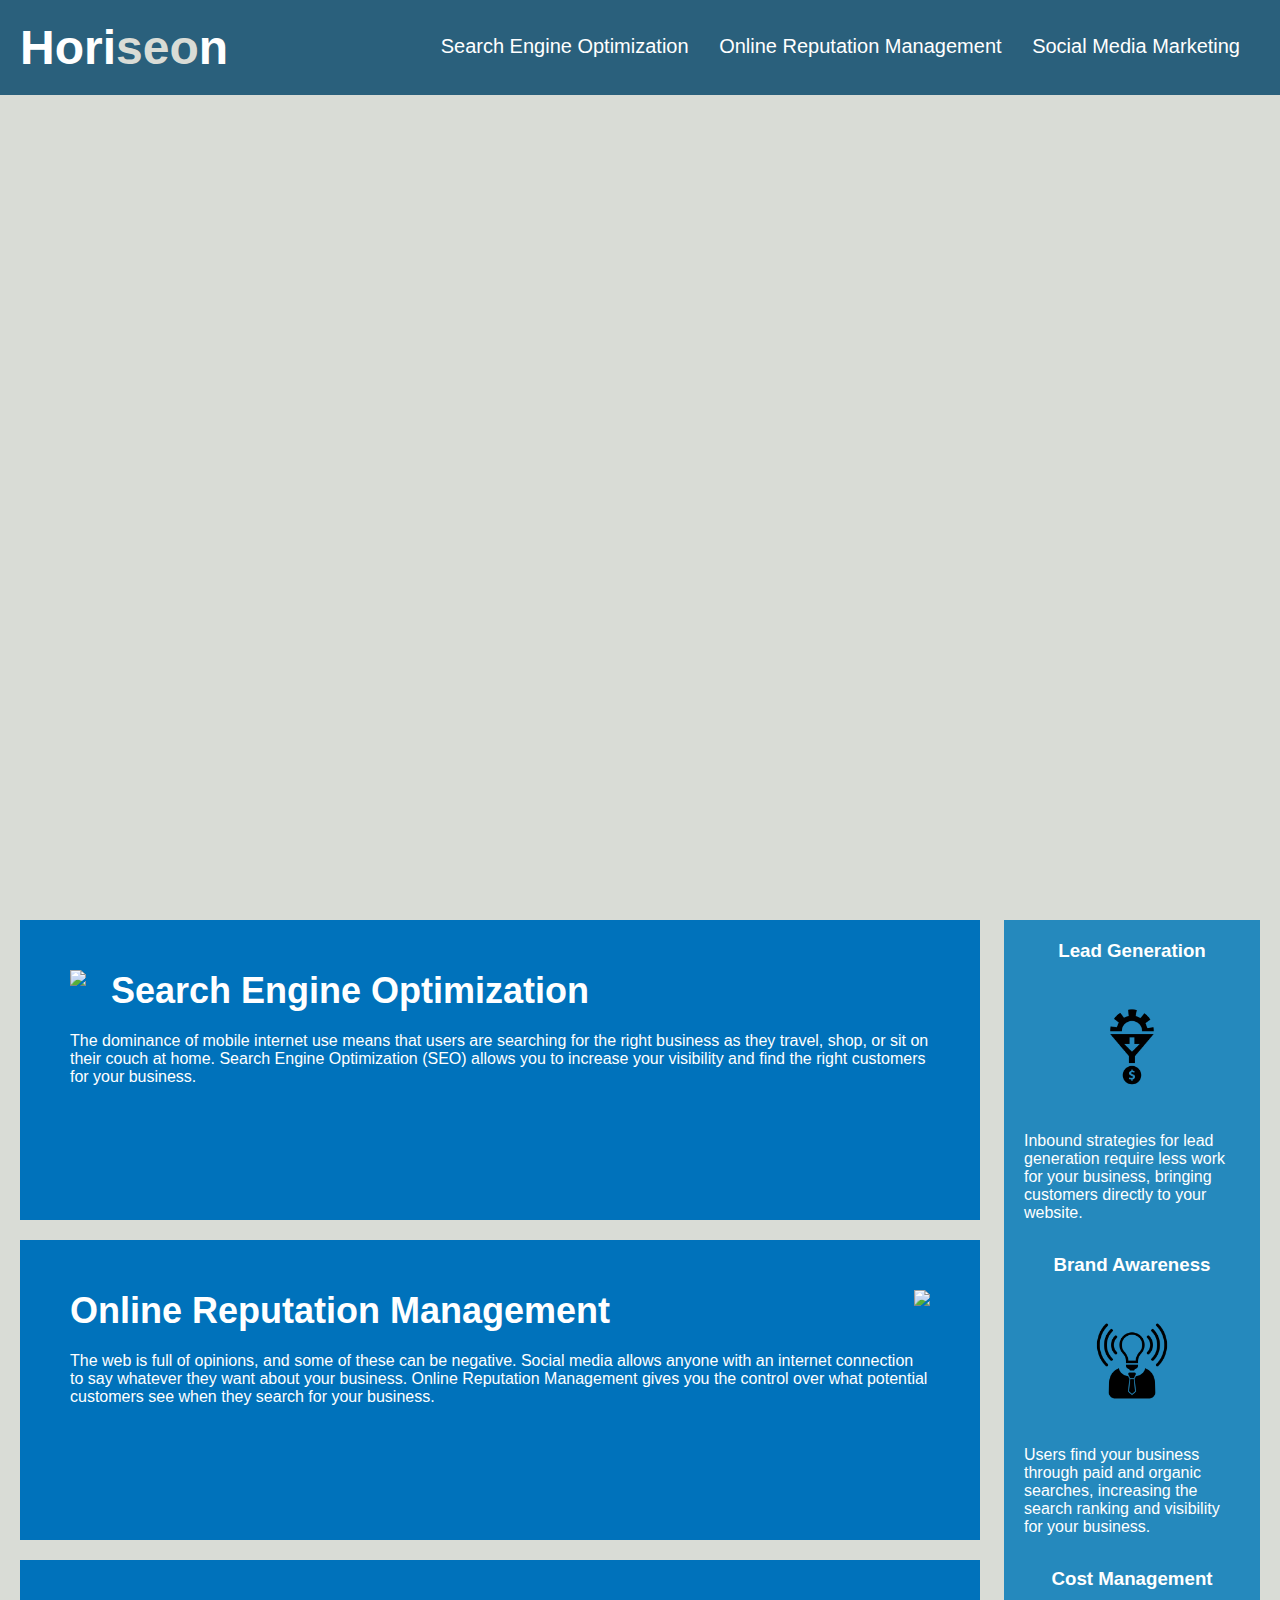
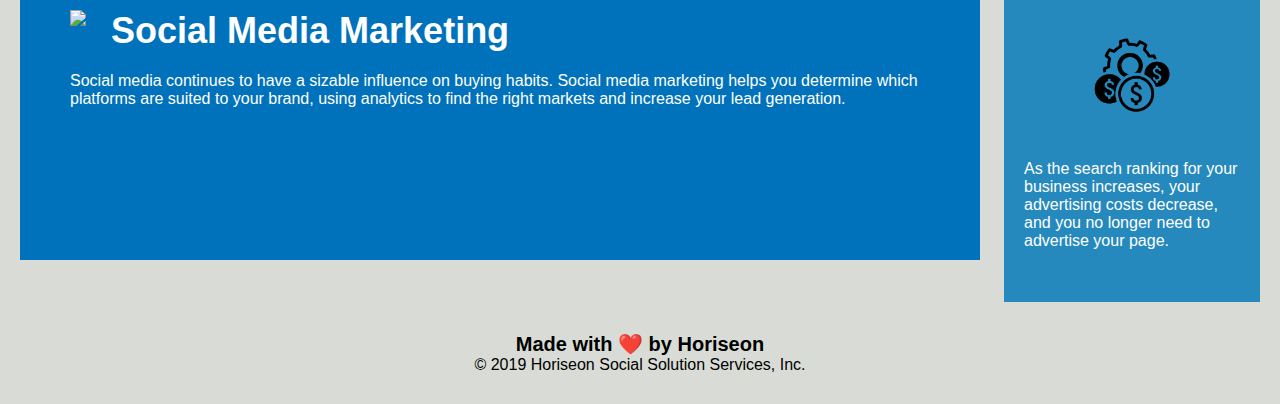
==== starter/index.html @ 3744fa9f "first commit to the repo" ====
<!DOCTYPE html>
<html lang="en-gb">

<head>
    <meta charset="UTF-8" />
    <link rel="stylesheet" href="./assets/css/style.css">
    <title>website</title>
</head>

<body>
    <div class="header">
        <h1>Hori<span class="seo">seo</span>n</h1>
        <div>
            <ul>
                <li>
                    <a href="#search-engine-optimization">Search Engine Optimization</a>
                </li>
                <li>
                    <a href="#online-reputation-management">Online Reputation Management</a>
                </li>
                <li>
                    <a href="#social-media-marketing">Social Media Marketing</a>
                </li>
            </ul>
        </div>
    </div>
    <div class="hero"></div>
    <div class="content">
        <div class="search-engine-optimization">
            <img src="./assets/images/search-engine-optimization.jpg" class="float-left" />
            <h2>Search Engine Optimization</h2>
            <p>
                The dominance of mobile internet use means that users are searching for the right business as they travel, shop, or sit on their couch at home. Search Engine Optimization (SEO) allows you to increase your visibility and find the right customers for your business.
            </p>
        </div>
        <div id="online-reputation-management" class="online-reputation-management">
            <img src="./assets/images/online-reputation-management.jpg" class="float-right" />
            <h2>Online Reputation Management</h2>
            <p>
                The web is full of opinions, and some of these can be negative. Social media allows anyone with an internet connection to say whatever they want about your business. Online Reputation Management gives you the control over what potential customers see when they search for your business.
            </p>
        </div>
        <div id="social-media-marketing" class="social-media-marketing">
            <img src="./assets/images/social-media-marketing.jpg" class="float-left" />
            <h2>Social Media Marketing</h2>
            <p>
                Social media continues to have a sizable influence on buying habits. Social media marketing helps you determine which platforms are suited to your brand, using analytics to find the right markets and increase your lead generation.
            </p>
        </div>
    </div>
    <div class="benefits">
        <div class="benefit-lead">
            <h3>Lead Generation</h3>
            <img src="./assets/images/lead-generation.png" />
            <p>
                Inbound strategies for lead generation require less work for your business, bringing customers directly to your website.
            </p>
        </div>
        <div class="benefit-brand">
            <h3>Brand Awareness</h3>
            <img src="./assets/images/brand-awareness.png" />
            <p>
                Users find your business through paid and organic searches, increasing the search ranking and visibility for your business.
            </p>
        </div>
        <div class="benefit-cost">
            <h3>Cost Management</h3>
            <img src="./assets/images/cost-management.png"></img>
            <p>
                As the search ranking for your business increases, your advertising costs decrease, and you no longer need to advertise your page.
            </p>
        </div>
    </div>
    <div class="footer">
        <h2>Made with ❤️️ by Horiseon</h2>
        <p>
            &copy; 2019 Horiseon Social Solution Services, Inc.
        </p>
    </div>
</body>

</html>
---- starter/assets/css/style.css ----
* {
    box-sizing: border-box;
    padding: 0;
    margin: 0;
}

body {
    background-color: #d9dcd6;
}

.header {
    padding: 20px;
    font-family: 'Trebuchet MS', 'Lucida Sans Unicode', 'Lucida Grande', 'Lucida Sans', Arial, sans-serif;
    background-color: #2a607c;
    color: #ffffff;
}

.header h1 {
    display: inline-block;
    font-size: 48px;
}

.header h1 .seo {
    color: #d9dcd6;
}

.header div {
    padding-top: 15px;
    margin-right: 20px;
    float: right;
    font-family: 'Gill Sans', 'Gill Sans MT', Calibri, 'Trebuchet MS', sans-serif;
    font-size: 20px;
}

.header div ul {
    list-style-type: none;
}

.header div ul li {
    display: inline-block;
    margin-left: 25px;
}

a {
    color: #ffffff;
    text-decoration: none;
}

p {
    font-size: 16px;
}

.hero {
    height: 800px;
    width: 100%;
    margin-bottom: 25px;
    background-image: url("../images/digital-marketing-meeting.jpg");
    background-size: cover;
    background-position: center;
}

.float-left {
    float: left;
    margin-right: 25px;
}

.float-right {
    float: right;
    margin-left: 25px;
}

.content {
    width: 75%;
    display: inline-block;
    margin-left: 20px;
}

.benefits {
    margin-right: 20px;
    padding: 20px;
    clear: both;
    float: right;
    width: 20%;
    height: 100%;
    font-family: 'Gill Sans', 'Gill Sans MT', Calibri, 'Trebuchet MS', sans-serif;
    background-color: #2589bd;
}

.benefit-lead {
    margin-bottom: 32px;
    color: #ffffff;
}

.benefit-brand {
    margin-bottom: 32px;
    color: #ffffff;
}

.benefit-cost {
    margin-bottom: 32px;
    color: #ffffff;
}

.benefit-lead h3 {
    margin-bottom: 10px;
    text-align: center;
}

.benefit-brand h3 {
    margin-bottom: 10px;
    text-align: center;
}

.benefit-cost h3 {
    margin-bottom: 10px;
    text-align: center;
}

.benefit-lead img {
    display: block;
    margin: 10px auto;
    max-width: 150px;
}

.benefit-brand img {
    display: block;
    margin: 10px auto;
    max-width: 150px;
}

.benefit-cost img {
    display: block;
    margin: 10px auto;
    max-width: 150px;
}

.search-engine-optimization {
    margin-bottom: 20px;
    padding: 50px;
    height: 300px;
    font-family: 'Gill Sans', 'Gill Sans MT', Calibri, 'Trebuchet MS', sans-serif;
    background-color: #0072bb;
    color: #ffffff;
}

.online-reputation-management {
    margin-bottom: 20px;
    padding: 50px;
    height: 300px;
    font-family: 'Gill Sans', 'Gill Sans MT', Calibri, 'Trebuchet MS', sans-serif;
    background-color: #0072bb;
    color: #ffffff;
}

.social-media-marketing {
    margin-bottom: 20px;
    padding: 50px;
    height: 300px;
    font-family: 'Gill Sans', 'Gill Sans MT', Calibri, 'Trebuchet MS', sans-serif;
    background-color: #0072bb;
    color: #ffffff;
}

.search-engine-optimization img {
    max-height: 200px;
}

.online-reputation-management img {
    max-height: 200px;
}

.social-media-marketing img {
    max-height: 200px;
}

.search-engine-optimization h2 {
    margin-bottom: 20px;
    font-size: 36px;
}

.online-reputation-management h2 {
    margin-bottom: 20px;
    font-size: 36px;
}

.social-media-marketing h2 {
    margin-bottom: 20px;
    font-size: 36px;
}

.footer {
    padding: 30px;
    clear: both;
    font-family: 'Trebuchet MS', 'Lucida Sans Unicode', 'Lucida Grande', 'Lucida Sans', Arial, sans-serif;
    text-align: center;
}

.footer h2 {
    font-size: 20px;
}
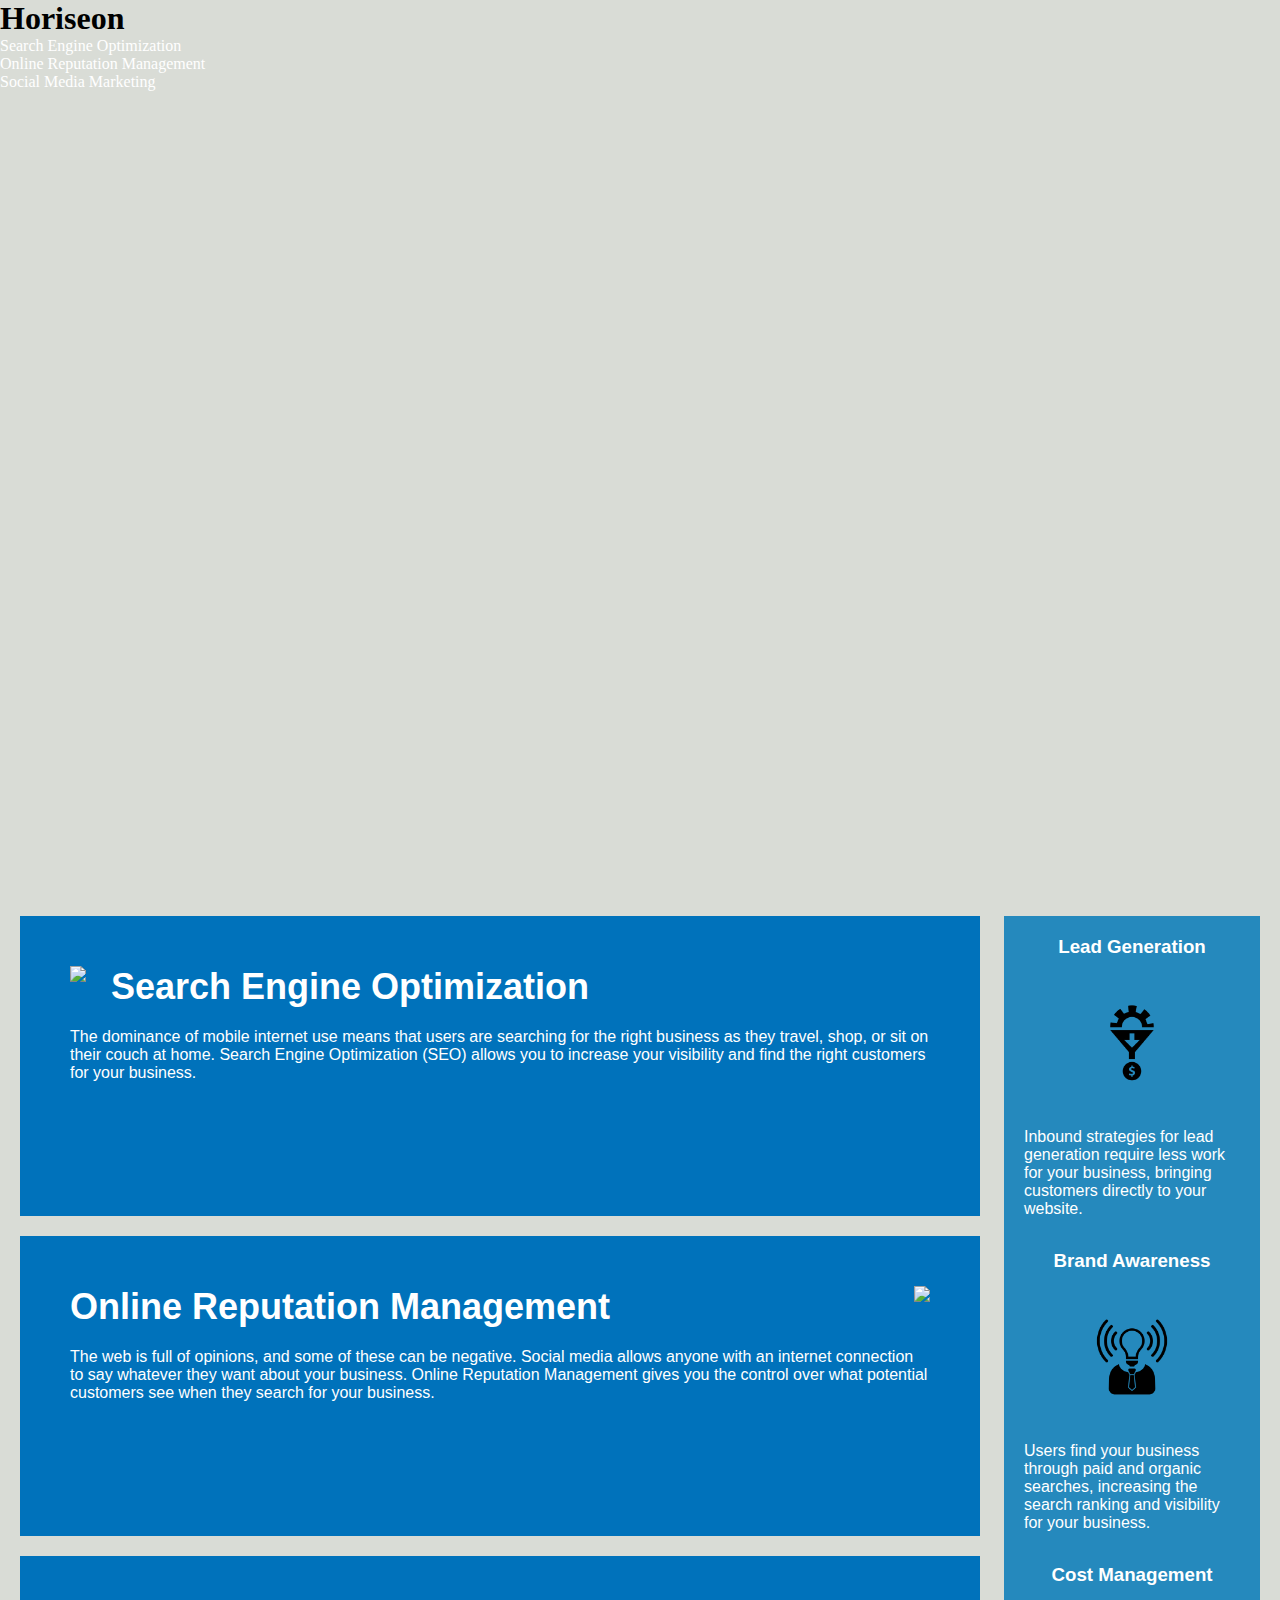
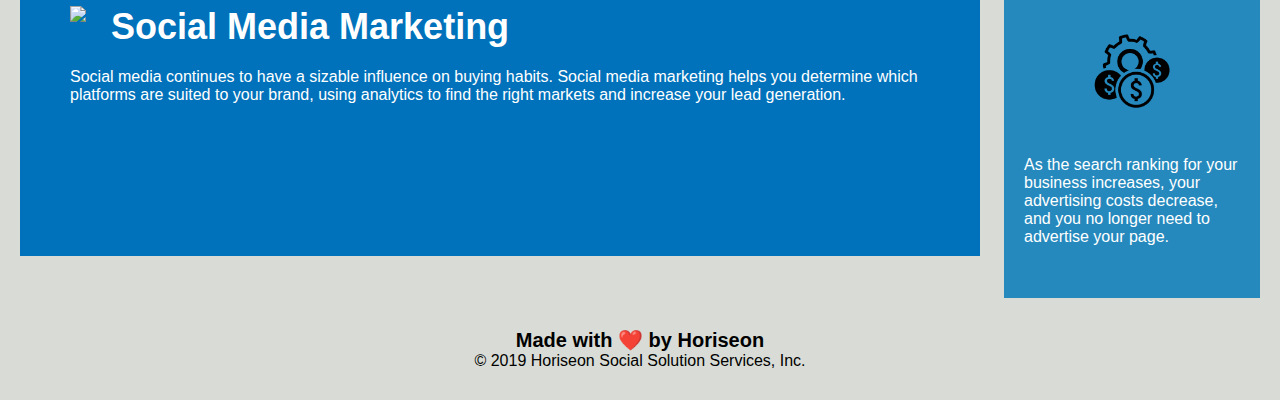
==== commit a111a00b: "added the html and css code, and also images" ====
--- a/starter/index.html
+++ b/starter/index.html
@@ -8,7 +8,8 @@
 </head>
 
 <body>
-    <div class="header">
+    <!--Changed div class = "header" to header element-->
+    <header>
         <h1>Hori<span class="seo">seo</span>n</h1>
         <div>
             <ul>
@@ -23,7 +24,7 @@
                 </li>
             </ul>
         </div>
-    </div>
+    </header>
     <div class="hero"></div>
     <div class="content">
         <div class="search-engine-optimization">
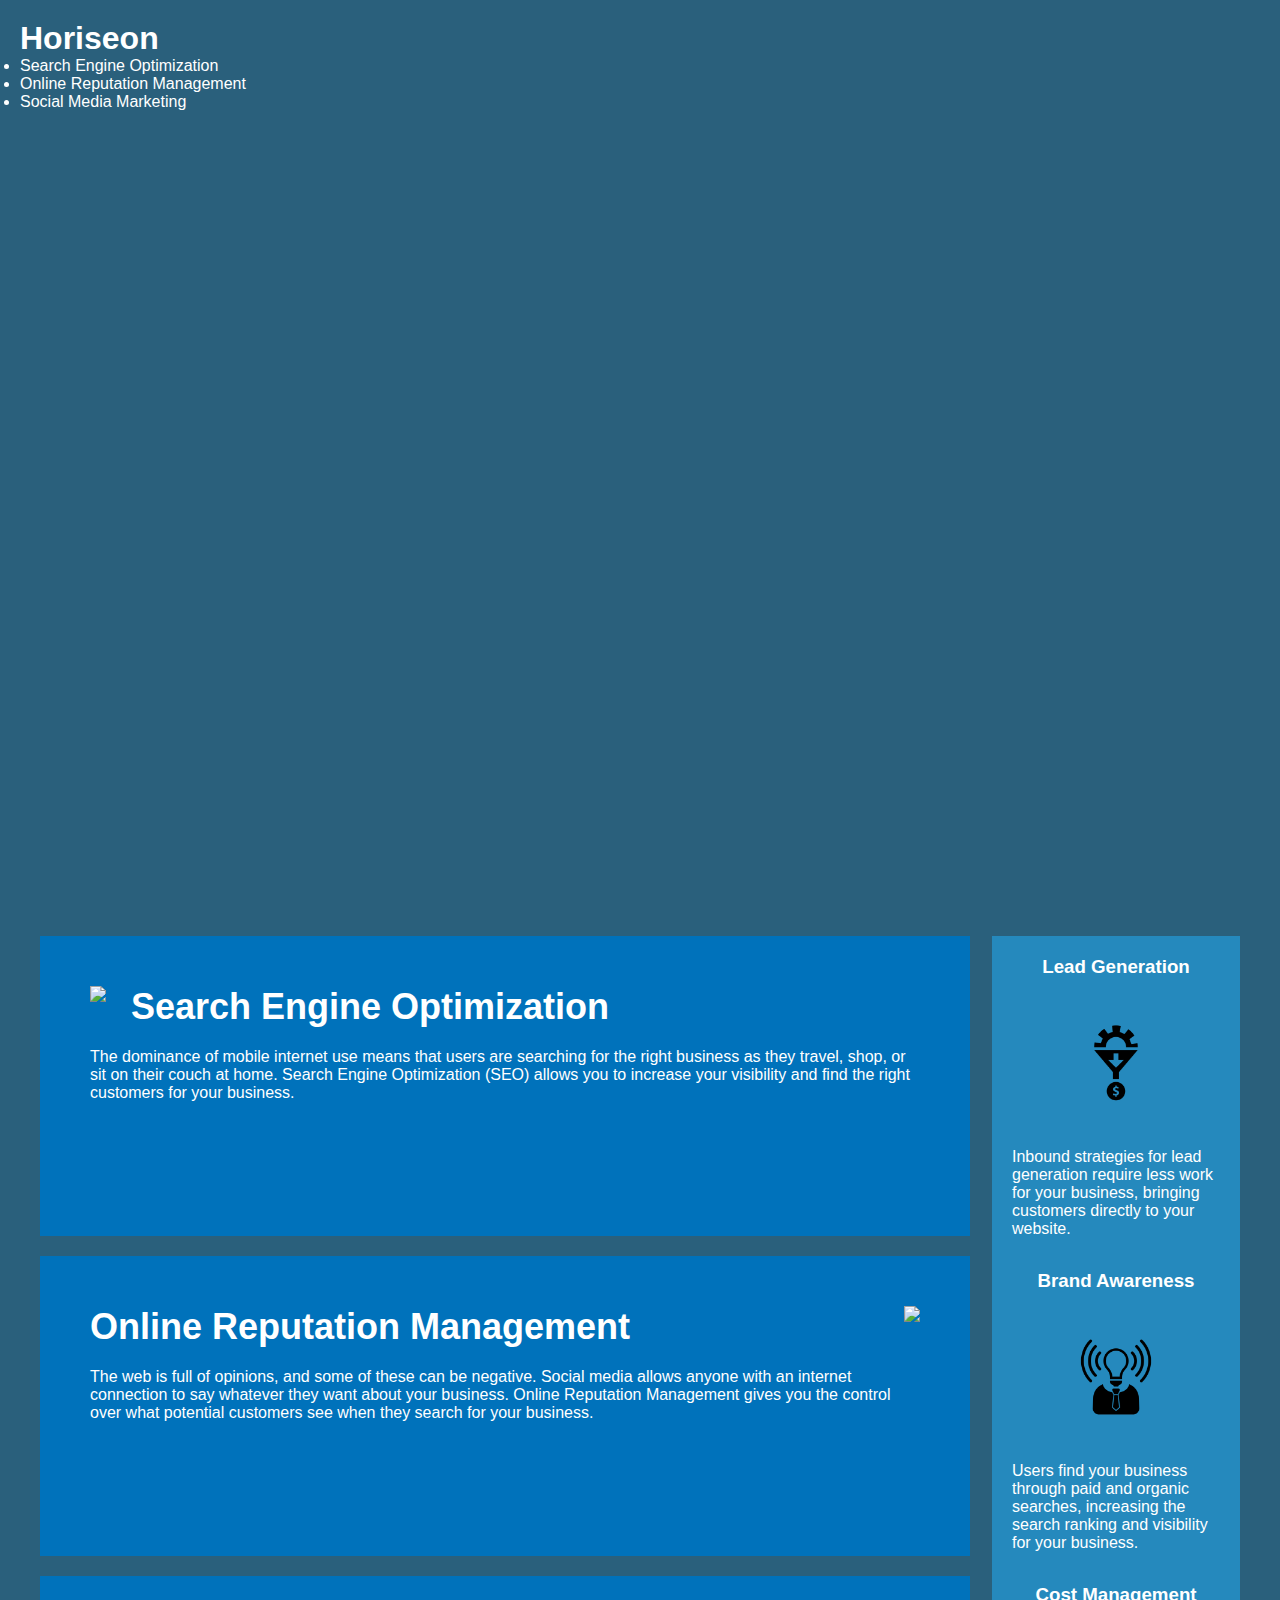
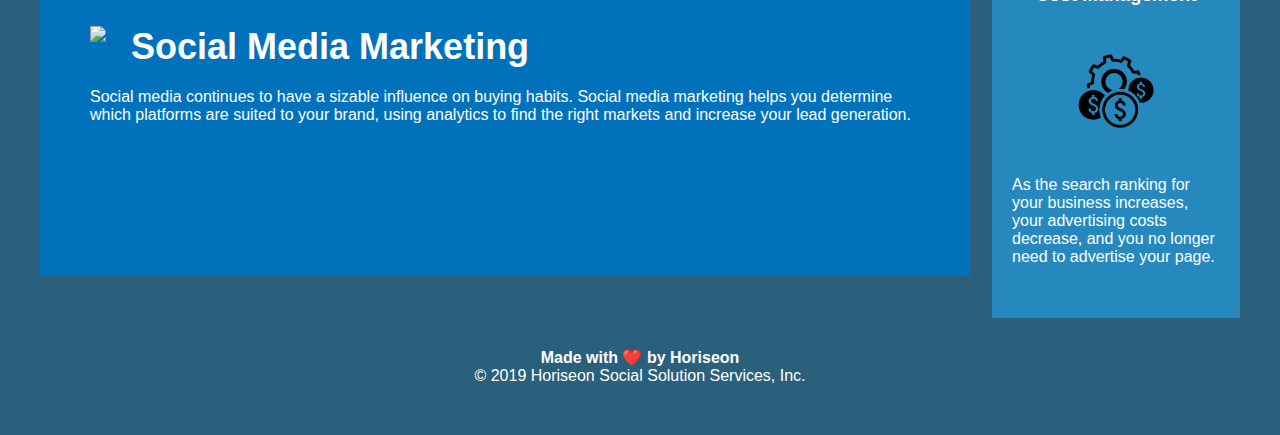
==== commit 2f874f9f: "made adjustments to css code, more changes to html" ====
--- a/starter/index.html
+++ b/starter/index.html
@@ -1,17 +1,18 @@
 <!DOCTYPE html>
 <html lang="en-gb">
-
 <head>
     <meta charset="UTF-8" />
     <link rel="stylesheet" href="./assets/css/style.css">
-    <title>website</title>
+    <!--Changed title from "website" to "Horiseon"-->
+    <title>Horiseon</title>
 </head>
 
 <body>
-    <!--Changed div class = "header" to header element-->
+    <!--Changed div class = "header" to header tag-->
     <header>
         <h1>Hori<span class="seo">seo</span>n</h1>
-        <div>
+        <!--Changed div to section tag-->
+        <nav class = "navBar"> 
             <ul>
                 <li>
                     <a href="#search-engine-optimization">Search Engine Optimization</a>
@@ -23,61 +24,75 @@
                     <a href="#social-media-marketing">Social Media Marketing</a>
                 </li>
             </ul>
-        </div>
-    </header>
-    <div class="hero"></div>
-    <div class="content">
-        <div class="search-engine-optimization">
+        </section>
+    </nav>
+    <!--
+        not sure of this lines purpose?????
+        changed div to section tag
+    -->
+    <section class="backgroundImage"></section> 
+    <!--Changed div to main tag-->
+    <main>
+        <!--Changed div to article tag-->
+        <article class = "search-engine" id="search-engine-optimization">
             <img src="./assets/images/search-engine-optimization.jpg" class="float-left" />
             <h2>Search Engine Optimization</h2>
             <p>
                 The dominance of mobile internet use means that users are searching for the right business as they travel, shop, or sit on their couch at home. Search Engine Optimization (SEO) allows you to increase your visibility and find the right customers for your business.
             </p>
-        </div>
-        <div id="online-reputation-management" class="online-reputation-management">
+        </article>
+        <!--Changed div to article tag-->
+        <article class = "search-engine" id="online-reputation-management">
             <img src="./assets/images/online-reputation-management.jpg" class="float-right" />
             <h2>Online Reputation Management</h2>
             <p>
                 The web is full of opinions, and some of these can be negative. Social media allows anyone with an internet connection to say whatever they want about your business. Online Reputation Management gives you the control over what potential customers see when they search for your business.
             </p>
-        </div>
-        <div id="social-media-marketing" class="social-media-marketing">
+        </article>
+        <!--Changed div to article tag-->
+        <article class = "search-engine" id="social-media-marketing">
             <img src="./assets/images/social-media-marketing.jpg" class="float-left" />
             <h2>Social Media Marketing</h2>
             <p>
                 Social media continues to have a sizable influence on buying habits. Social media marketing helps you determine which platforms are suited to your brand, using analytics to find the right markets and increase your lead generation.
             </p>
-        </div>
-    </div>
-    <div class="benefits">
-        <div class="benefit-lead">
+        </article>
+    </main>
+    <!--Changed div to article tag-->
+    <aside class="benefits">
+        <!--Changed div to section tag-->
+        <section class="benefit-lead">
             <h3>Lead Generation</h3>
             <img src="./assets/images/lead-generation.png" />
             <p>
                 Inbound strategies for lead generation require less work for your business, bringing customers directly to your website.
             </p>
-        </div>
-        <div class="benefit-brand">
+        </section>
+        <!--Changed div to section tag-->
+        <section class="benefit-brand">
             <h3>Brand Awareness</h3>
             <img src="./assets/images/brand-awareness.png" />
             <p>
                 Users find your business through paid and organic searches, increasing the search ranking and visibility for your business.
             </p>
-        </div>
-        <div class="benefit-cost">
+        </section>
+        <!--Changed div to section tag-->
+        <section class="benefit-cost">
             <h3>Cost Management</h3>
             <img src="./assets/images/cost-management.png"></img>
             <p>
                 As the search ranking for your business increases, your advertising costs decrease, and you no longer need to advertise your page.
             </p>
-        </div>
-    </div>
-    <div class="footer">
-        <h2>Made with ❤️️ by Horiseon</h2>
+        </section>
+    </aside>
+    <!--Changed div to footer tag-->
+    <footer class="footer">
+        <!--Changed h2 to h4 tag-->
+        <h4>Made with ❤️️ by Horiseon</h4>
         <p>
             &copy; 2019 Horiseon Social Solution Services, Inc.
         </p>
-    </div>
+    </footer>
 </body>
 
 </html>
--- a/starter/assets/css/style.css
+++ b/starter/assets/css/style.css
@@ -8,7 +8,8 @@
     background-color: #d9dcd6;
 }
 
-.header {
+/*Replaced class selector with tag*/
+header {
     padding: 20px;
     font-family: 'Trebuchet MS', 'Lucida Sans Unicode', 'Lucida Grande', 'Lucida Sans', Arial, sans-serif;
     background-color: #2a607c;
@@ -20,11 +21,11 @@
     font-size: 48px;
 }
 
-.header h1 .seo {
+.header h1 #seo {
     color: #d9dcd6;
 }
 
-.header div {
+.header .navBar {
     padding-top: 15px;
     margin-right: 20px;
     float: right;
@@ -50,7 +51,7 @@
     font-size: 16px;
 }
 
-.hero {
+.backgroundImage {
     height: 800px;
     width: 100%;
     margin-bottom: 25px;
@@ -69,7 +70,7 @@
     margin-left: 25px;
 }
 
-.content {
+main {
     width: 75%;
     display: inline-block;
     margin-left: 20px;
@@ -134,7 +135,7 @@
     max-width: 150px;
 }
 
-.search-engine-optimization {
+.search-engine {
     margin-bottom: 20px;
     padding: 50px;
     height: 300px;
@@ -143,47 +144,25 @@
     color: #ffffff;
 }
 
-.online-reputation-management {
-    margin-bottom: 20px;
-    padding: 50px;
-    height: 300px;
-    font-family: 'Gill Sans', 'Gill Sans MT', Calibri, 'Trebuchet MS', sans-serif;
-    background-color: #0072bb;
-    color: #ffffff;
-}
 
-.social-media-marketing {
-    margin-bottom: 20px;
-    padding: 50px;
-    height: 300px;
-    font-family: 'Gill Sans', 'Gill Sans MT', Calibri, 'Trebuchet MS', sans-serif;
-    background-color: #0072bb;
-    color: #ffffff;
-}
-
-.search-engine-optimization img {
+/*changed*/
+.search-engine img {
     max-height: 200px;
 }
 
-.online-reputation-management img {
-    max-height: 200px;
-}
-
-.social-media-marketing img {
-    max-height: 200px;
-}
-
-.search-engine-optimization h2 {
+/*changed*/
+.search-engine h2 {
     margin-bottom: 20px;
     font-size: 36px;
 }
 
-.online-reputation-management h2 {
+/*changed*/
+.search-engine h2 {
     margin-bottom: 20px;
     font-size: 36px;
 }
 
-.social-media-marketing h2 {
+.search-engine h2 {
     margin-bottom: 20px;
     font-size: 36px;
 }
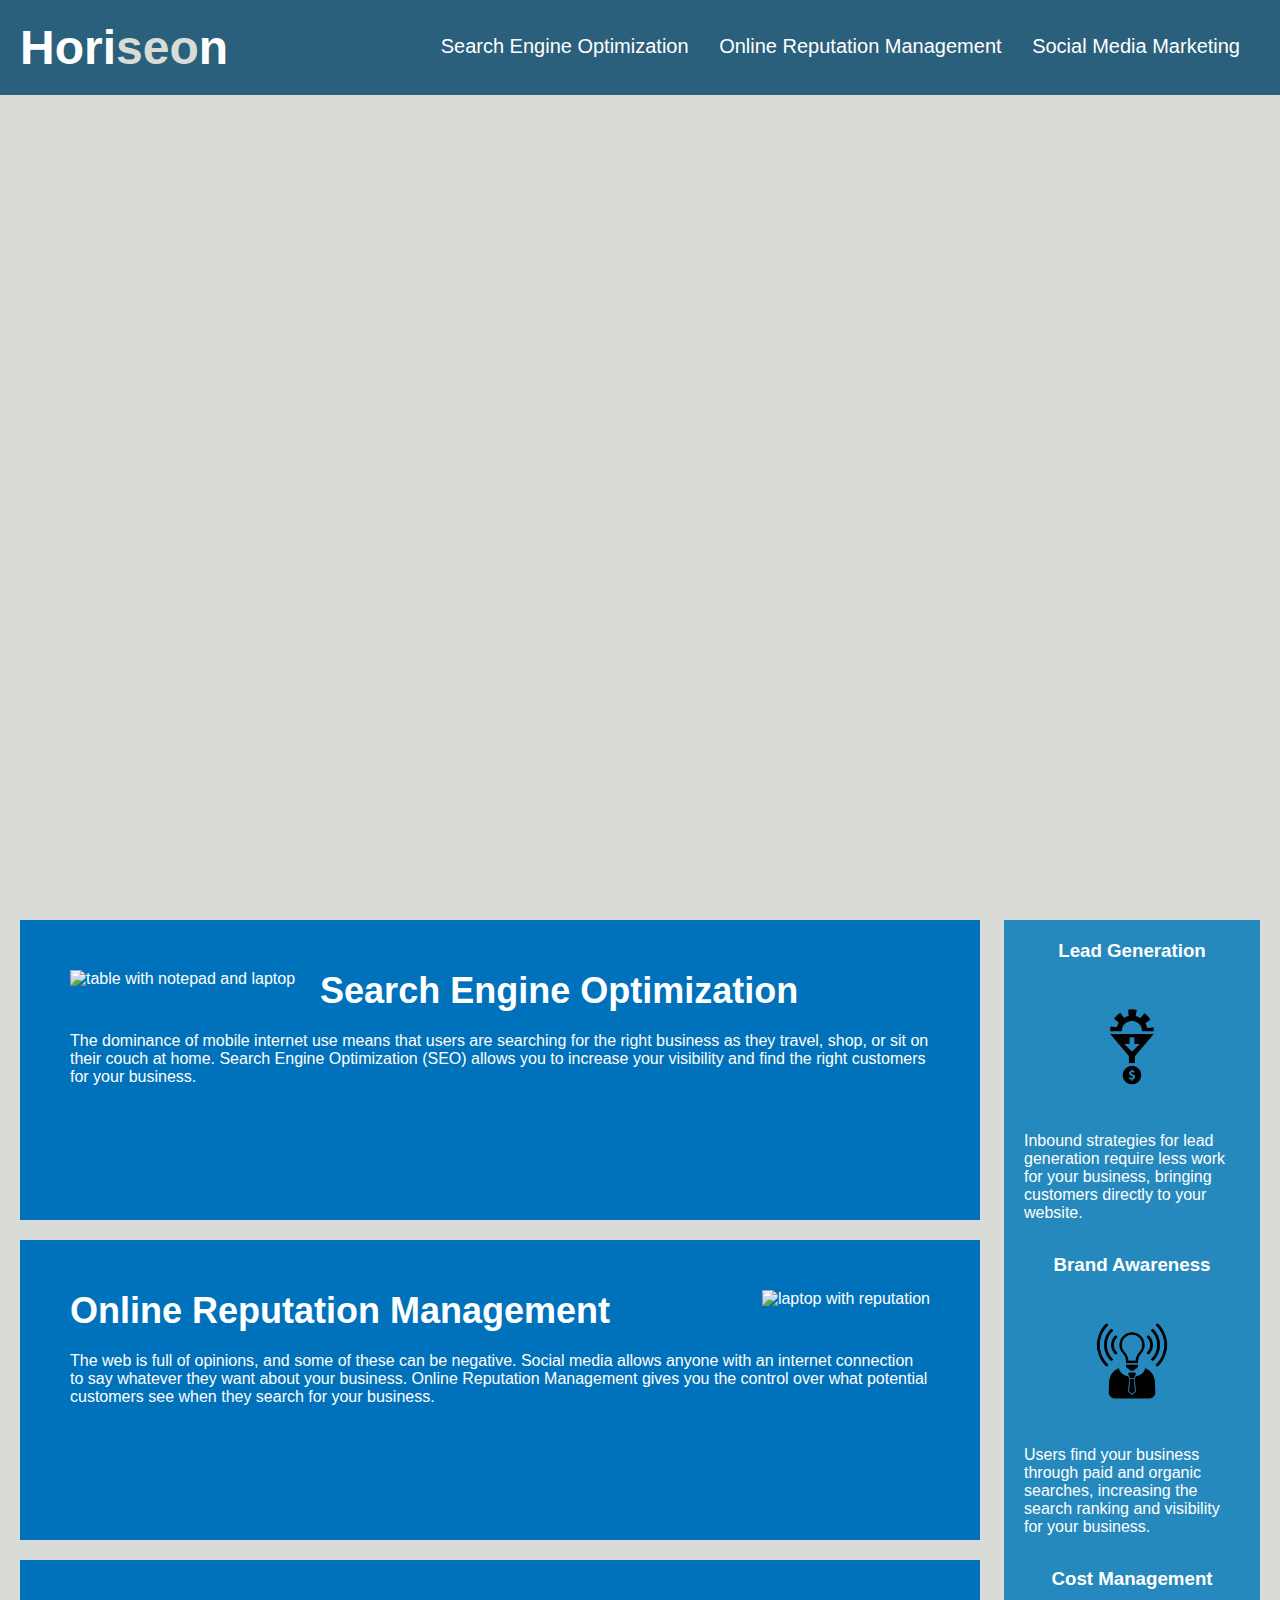
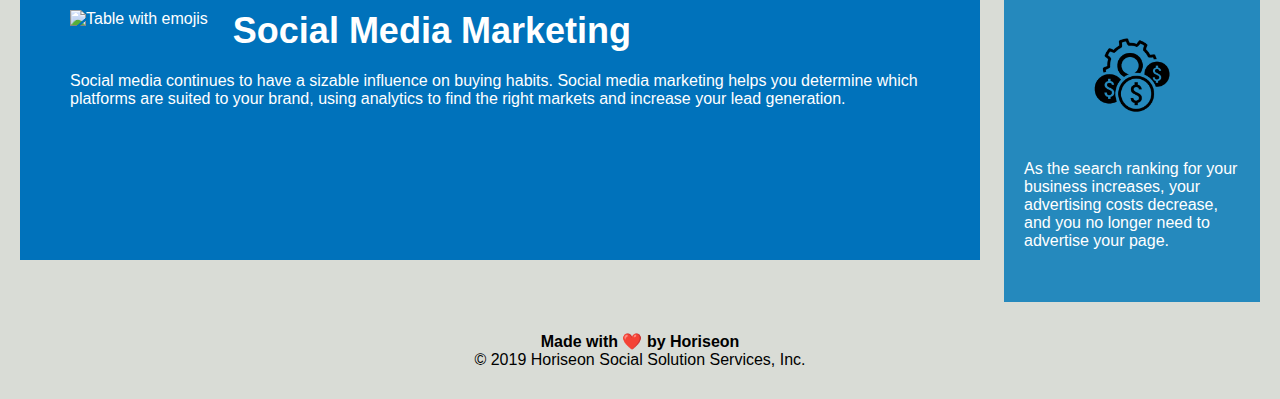
==== commit a16f77e3: "fixed nav bar issues" ====
--- a/starter/index.html
+++ b/starter/index.html
@@ -10,9 +10,9 @@
 <body>
     <!--Changed div class = "header" to header tag-->
     <header>
-        <h1>Hori<span class="seo">seo</span>n</h1>
+        <h1>Hori<span id="seo">seo</span>n</h1>
         <!--Changed div to section tag-->
-        <nav class = "navBar"> 
+        <nav> 
             <ul>
                 <li>
                     <a href="#search-engine-optimization">Search Engine Optimization</a>
@@ -24,8 +24,8 @@
                     <a href="#social-media-marketing">Social Media Marketing</a>
                 </li>
             </ul>
-        </section>
-    </nav>
+        </nav>
+    </header>
     <!--
         not sure of this lines purpose?????
         changed div to section tag
@@ -35,7 +35,7 @@
     <main>
         <!--Changed div to article tag-->
         <article class = "search-engine" id="search-engine-optimization">
-            <img src="./assets/images/search-engine-optimization.jpg" class="float-left" />
+            <img src="./assets/images/search-engine-optimization.jpg" alt="table with notepad and laptop" class="float-left" />
             <h2>Search Engine Optimization</h2>
             <p>
                 The dominance of mobile internet use means that users are searching for the right business as they travel, shop, or sit on their couch at home. Search Engine Optimization (SEO) allows you to increase your visibility and find the right customers for your business.
@@ -43,7 +43,7 @@
         </article>
         <!--Changed div to article tag-->
         <article class = "search-engine" id="online-reputation-management">
-            <img src="./assets/images/online-reputation-management.jpg" class="float-right" />
+            <img src="./assets/images/online-reputation-management.jpg" alt="laptop with reputation" class="float-right" />
             <h2>Online Reputation Management</h2>
             <p>
                 The web is full of opinions, and some of these can be negative. Social media allows anyone with an internet connection to say whatever they want about your business. Online Reputation Management gives you the control over what potential customers see when they search for your business.
@@ -51,7 +51,7 @@
         </article>
         <!--Changed div to article tag-->
         <article class = "search-engine" id="social-media-marketing">
-            <img src="./assets/images/social-media-marketing.jpg" class="float-left" />
+            <img src="./assets/images/social-media-marketing.jpg" alt="Table with emojis" class="float-left" />
             <h2>Social Media Marketing</h2>
             <p>
                 Social media continues to have a sizable influence on buying habits. Social media marketing helps you determine which platforms are suited to your brand, using analytics to find the right markets and increase your lead generation.
@@ -63,7 +63,7 @@
         <!--Changed div to section tag-->
         <section class="benefit-lead">
             <h3>Lead Generation</h3>
-            <img src="./assets/images/lead-generation.png" />
+            <img src="./assets/images/lead-generation.png" alt="Funnel" />
             <p>
                 Inbound strategies for lead generation require less work for your business, bringing customers directly to your website.
             </p>
@@ -71,7 +71,7 @@
         <!--Changed div to section tag-->
         <section class="benefit-brand">
             <h3>Brand Awareness</h3>
-            <img src="./assets/images/brand-awareness.png" />
+            <img src="./assets/images/brand-awareness.png" alt="Light bulb head"/>
             <p>
                 Users find your business through paid and organic searches, increasing the search ranking and visibility for your business.
             </p>
@@ -79,7 +79,7 @@
         <!--Changed div to section tag-->
         <section class="benefit-cost">
             <h3>Cost Management</h3>
-            <img src="./assets/images/cost-management.png"></img>
+            <img src="./assets/images/cost-management.png" alt="Light bulb head">
             <p>
                 As the search ranking for your business increases, your advertising costs decrease, and you no longer need to advertise your page.
             </p>
--- a/starter/assets/css/style.css
+++ b/starter/assets/css/style.css
@@ -16,16 +16,16 @@
     color: #ffffff;
 }
 
-.header h1 {
+header h1 {
     display: inline-block;
     font-size: 48px;
 }
 
-.header h1 #seo {
+header h1 #seo {
     color: #d9dcd6;
 }
 
-.header .navBar {
+header nav {
     padding-top: 15px;
     margin-right: 20px;
     float: right;
@@ -33,11 +33,11 @@
     font-size: 20px;
 }
 
-.header div ul {
+header nav ul {
     list-style-type: none;
 }
 
-.header div ul li {
+header nav ul li {
     display: inline-block;
     margin-left: 25px;
 }
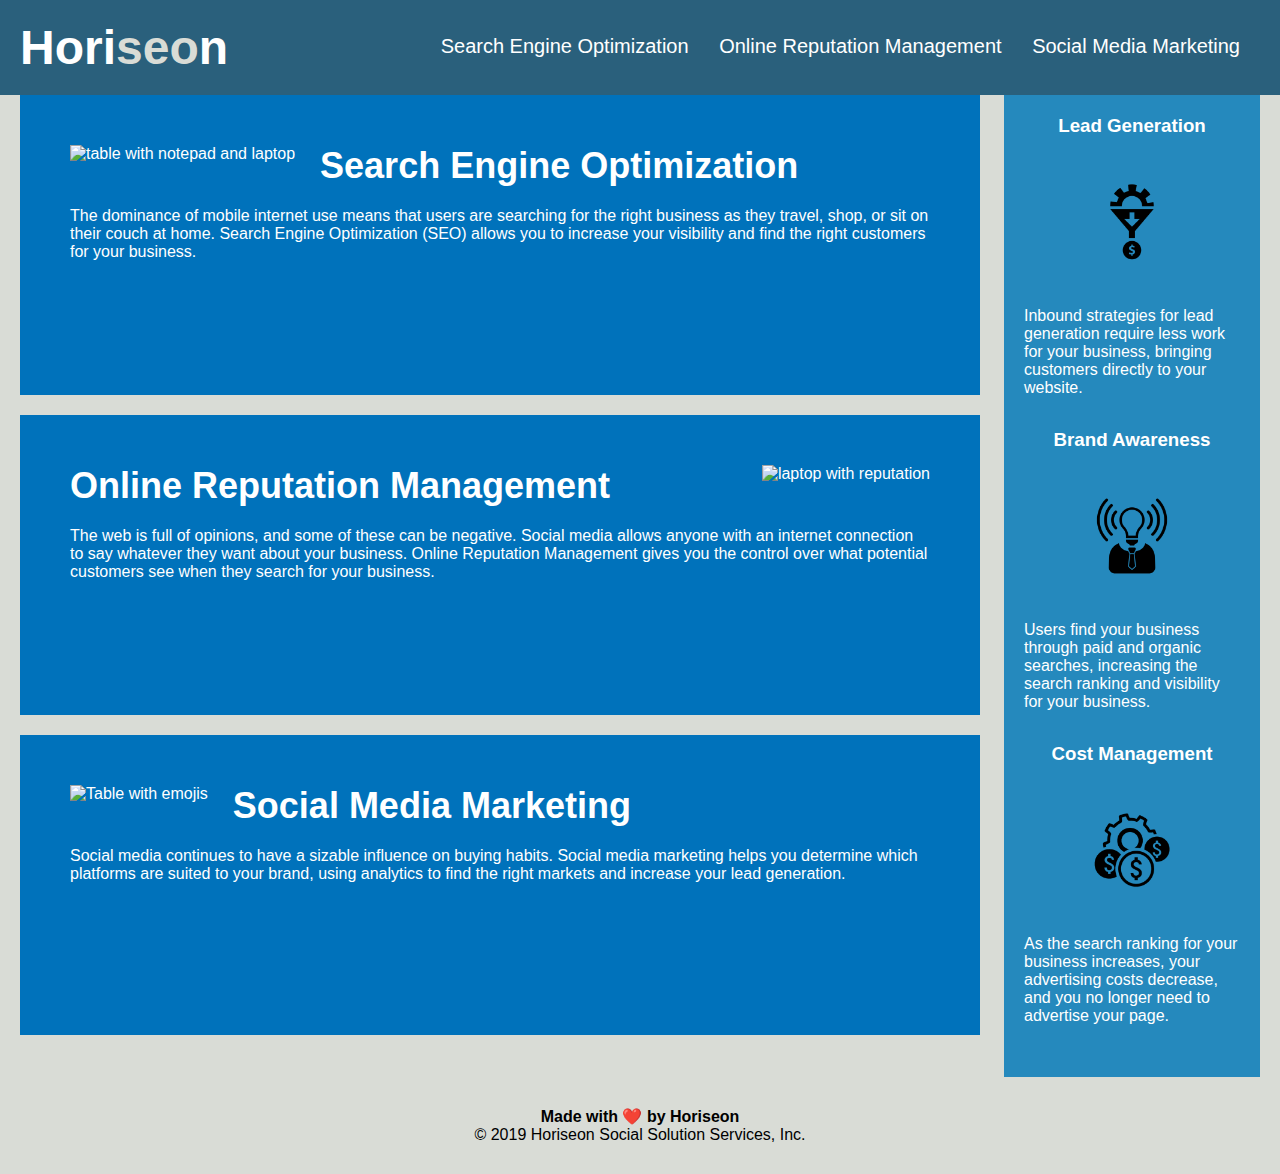
==== commit 6270964e: "removed repetitive css code and modified respective HTML. Made some final touches" ====
--- a/starter/index.html
+++ b/starter/index.html
@@ -30,7 +30,7 @@
         not sure of this lines purpose?????
         changed div to section tag
     -->
-    <section class="backgroundImage"></section> 
+    <section class="background-image"></section> 
     <!--Changed div to main tag-->
     <main>
         <!--Changed div to article tag-->
@@ -61,7 +61,7 @@
     <!--Changed div to article tag-->
     <aside class="benefits">
         <!--Changed div to section tag-->
-        <section class="benefit-lead">
+        <section class="benefit-content">
             <h3>Lead Generation</h3>
             <img src="./assets/images/lead-generation.png" alt="Funnel" />
             <p>
@@ -69,7 +69,7 @@
             </p>
         </section>
         <!--Changed div to section tag-->
-        <section class="benefit-brand">
+        <section class="benefit-content">
             <h3>Brand Awareness</h3>
             <img src="./assets/images/brand-awareness.png" alt="Light bulb head"/>
             <p>
@@ -77,7 +77,7 @@
             </p>
         </section>
         <!--Changed div to section tag-->
-        <section class="benefit-cost">
+        <section class="benefit-content">
             <h3>Cost Management</h3>
             <img src="./assets/images/cost-management.png" alt="Light bulb head">
             <p>
--- a/starter/assets/css/style.css
+++ b/starter/assets/css/style.css
@@ -87,49 +87,19 @@
     background-color: #2589bd;
 }
 
-.benefit-lead {
+.benefit-content {
     margin-bottom: 32px;
     color: #ffffff;
 }
 
-.benefit-brand {
-    margin-bottom: 32px;
-    color: #ffffff;
-}
 
-.benefit-cost {
-    margin-bottom: 32px;
-    color: #ffffff;
-}
-
-.benefit-lead h3 {
+.benefit-content h3 {
     margin-bottom: 10px;
     text-align: center;
 }
 
-.benefit-brand h3 {
-    margin-bottom: 10px;
-    text-align: center;
-}
 
-.benefit-cost h3 {
-    margin-bottom: 10px;
-    text-align: center;
-}
-
-.benefit-lead img {
-    display: block;
-    margin: 10px auto;
-    max-width: 150px;
-}
-
-.benefit-brand img {
-    display: block;
-    margin: 10px auto;
-    max-width: 150px;
-}
-
-.benefit-cost img {
+.benefit-content img {
     display: block;
     margin: 10px auto;
     max-width: 150px;
@@ -156,17 +126,6 @@
     font-size: 36px;
 }
 
-/*changed*/
-.search-engine h2 {
-    margin-bottom: 20px;
-    font-size: 36px;
-}
-
-.search-engine h2 {
-    margin-bottom: 20px;
-    font-size: 36px;
-}
-
 .footer {
     padding: 30px;
     clear: both;
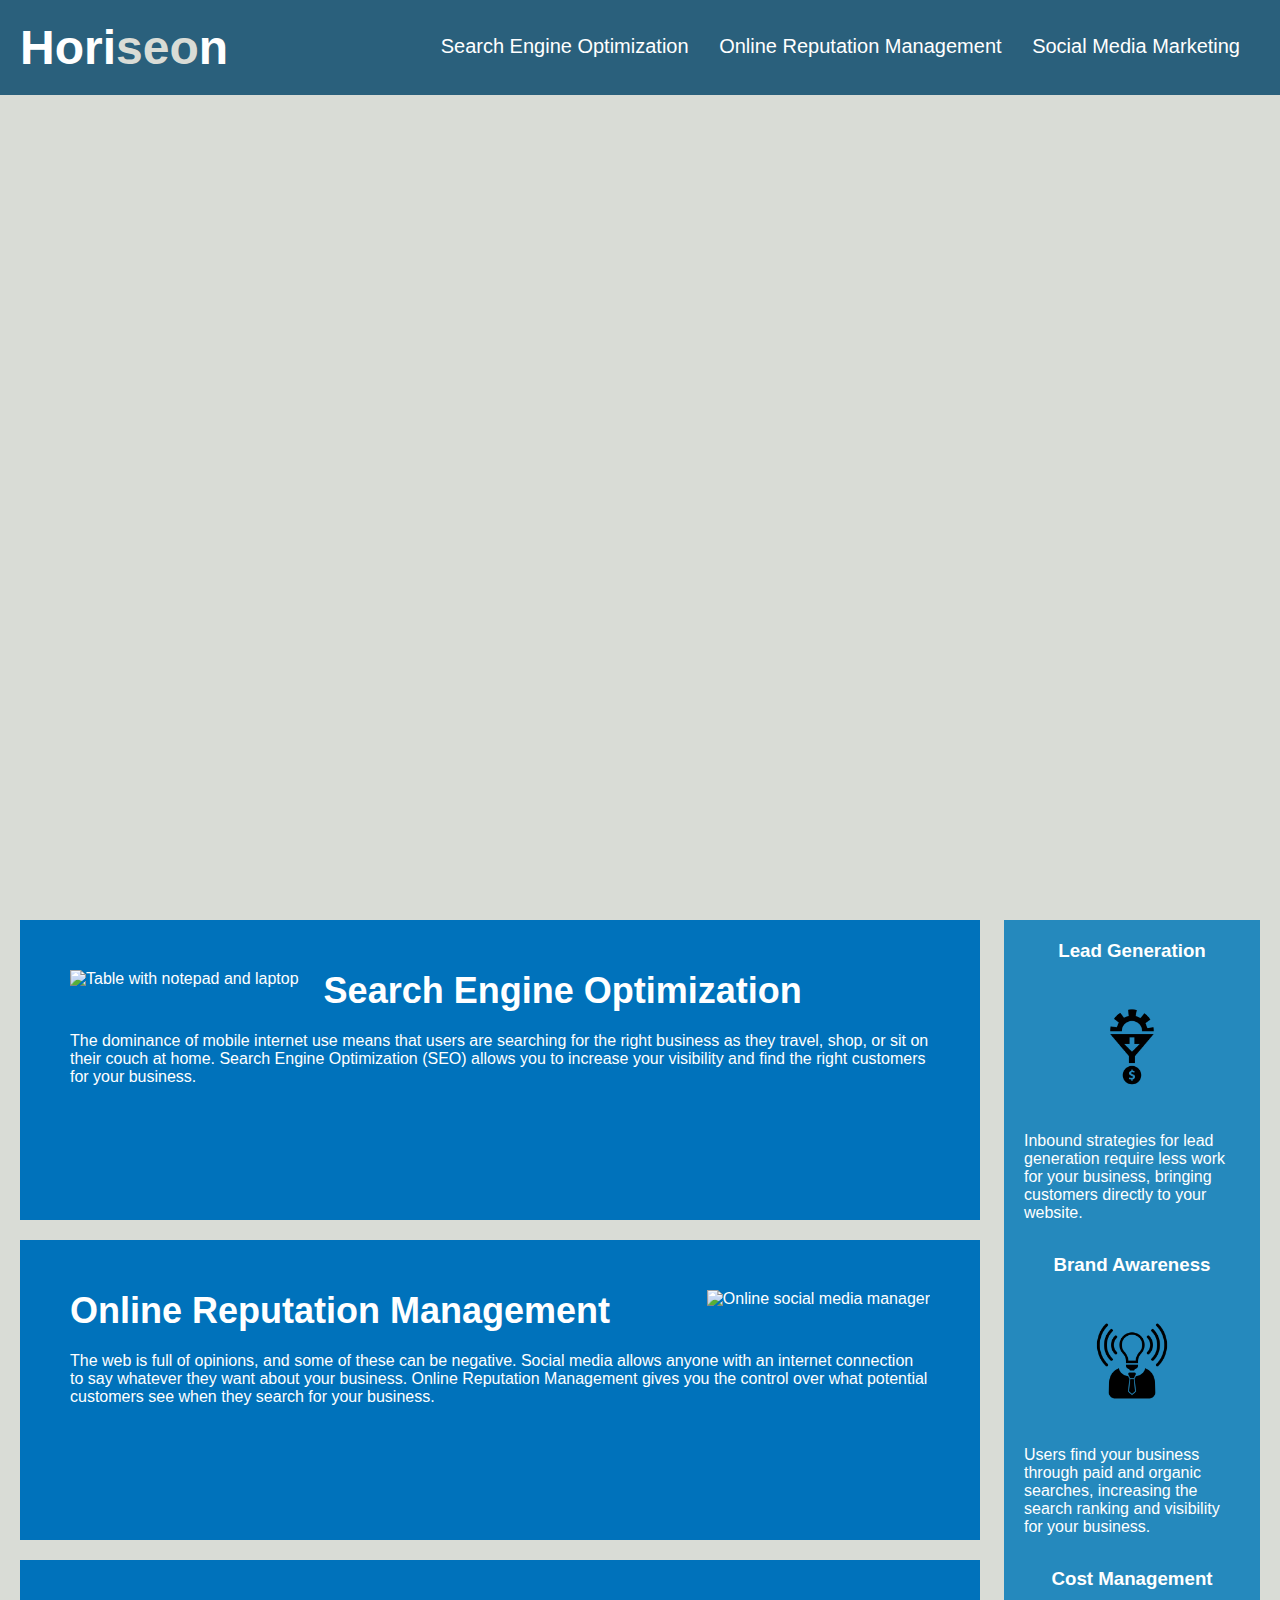
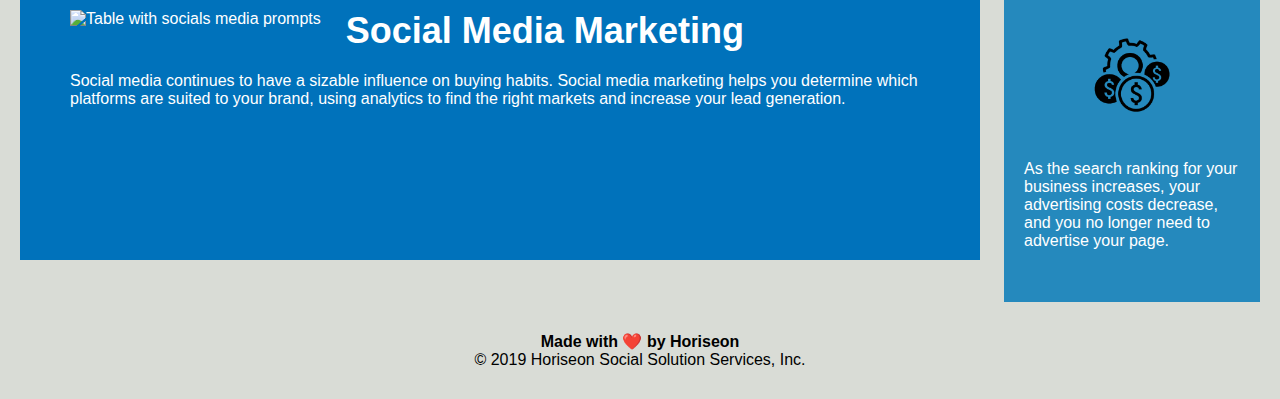
==== commit eeb516ae: "Changed some alt attribute text" ====
--- a/starter/index.html
+++ b/starter/index.html
@@ -35,7 +35,7 @@
     <main>
         <!--Changed div to article tag-->
         <article class = "search-engine" id="search-engine-optimization">
-            <img src="./assets/images/search-engine-optimization.jpg" alt="table with notepad and laptop" class="float-left" />
+            <img src="./assets/images/search-engine-optimization.jpg" alt="Table with notepad and laptop" class="float-left" />
             <h2>Search Engine Optimization</h2>
             <p>
                 The dominance of mobile internet use means that users are searching for the right business as they travel, shop, or sit on their couch at home. Search Engine Optimization (SEO) allows you to increase your visibility and find the right customers for your business.
@@ -43,7 +43,7 @@
         </article>
         <!--Changed div to article tag-->
         <article class = "search-engine" id="online-reputation-management">
-            <img src="./assets/images/online-reputation-management.jpg" alt="laptop with reputation" class="float-right" />
+            <img src="./assets/images/online-reputation-management.jpg" alt="Online social media manager" class="float-right" />
             <h2>Online Reputation Management</h2>
             <p>
                 The web is full of opinions, and some of these can be negative. Social media allows anyone with an internet connection to say whatever they want about your business. Online Reputation Management gives you the control over what potential customers see when they search for your business.
@@ -51,7 +51,7 @@
         </article>
         <!--Changed div to article tag-->
         <article class = "search-engine" id="social-media-marketing">
-            <img src="./assets/images/social-media-marketing.jpg" alt="Table with emojis" class="float-left" />
+            <img src="./assets/images/social-media-marketing.jpg" alt="Table with socials media prompts" class="float-left" />
             <h2>Social Media Marketing</h2>
             <p>
                 Social media continues to have a sizable influence on buying habits. Social media marketing helps you determine which platforms are suited to your brand, using analytics to find the right markets and increase your lead generation.
@@ -86,7 +86,7 @@
         </section>
     </aside>
     <!--Changed div to footer tag-->
-    <footer class="footer">
+    <footer>
         <!--Changed h2 to h4 tag-->
         <h4>Made with ❤️️ by Horiseon</h4>
         <p>
--- a/starter/assets/css/style.css
+++ b/starter/assets/css/style.css
@@ -51,7 +51,7 @@
     font-size: 16px;
 }
 
-.backgroundImage {
+.background-image {
     height: 800px;
     width: 100%;
     margin-bottom: 25px;
@@ -87,6 +87,9 @@
     background-color: #2589bd;
 }
 
+/*
+Removed repetitive code 
+*/
 .benefit-content {
     margin-bottom: 32px;
     color: #ffffff;
@@ -126,13 +129,13 @@
     font-size: 36px;
 }
 
-.footer {
+footer {
     padding: 30px;
     clear: both;
     font-family: 'Trebuchet MS', 'Lucida Sans Unicode', 'Lucida Grande', 'Lucida Sans', Arial, sans-serif;
     text-align: center;
 }
 
-.footer h2 {
+footer h2 {
     font-size: 20px;
 }
